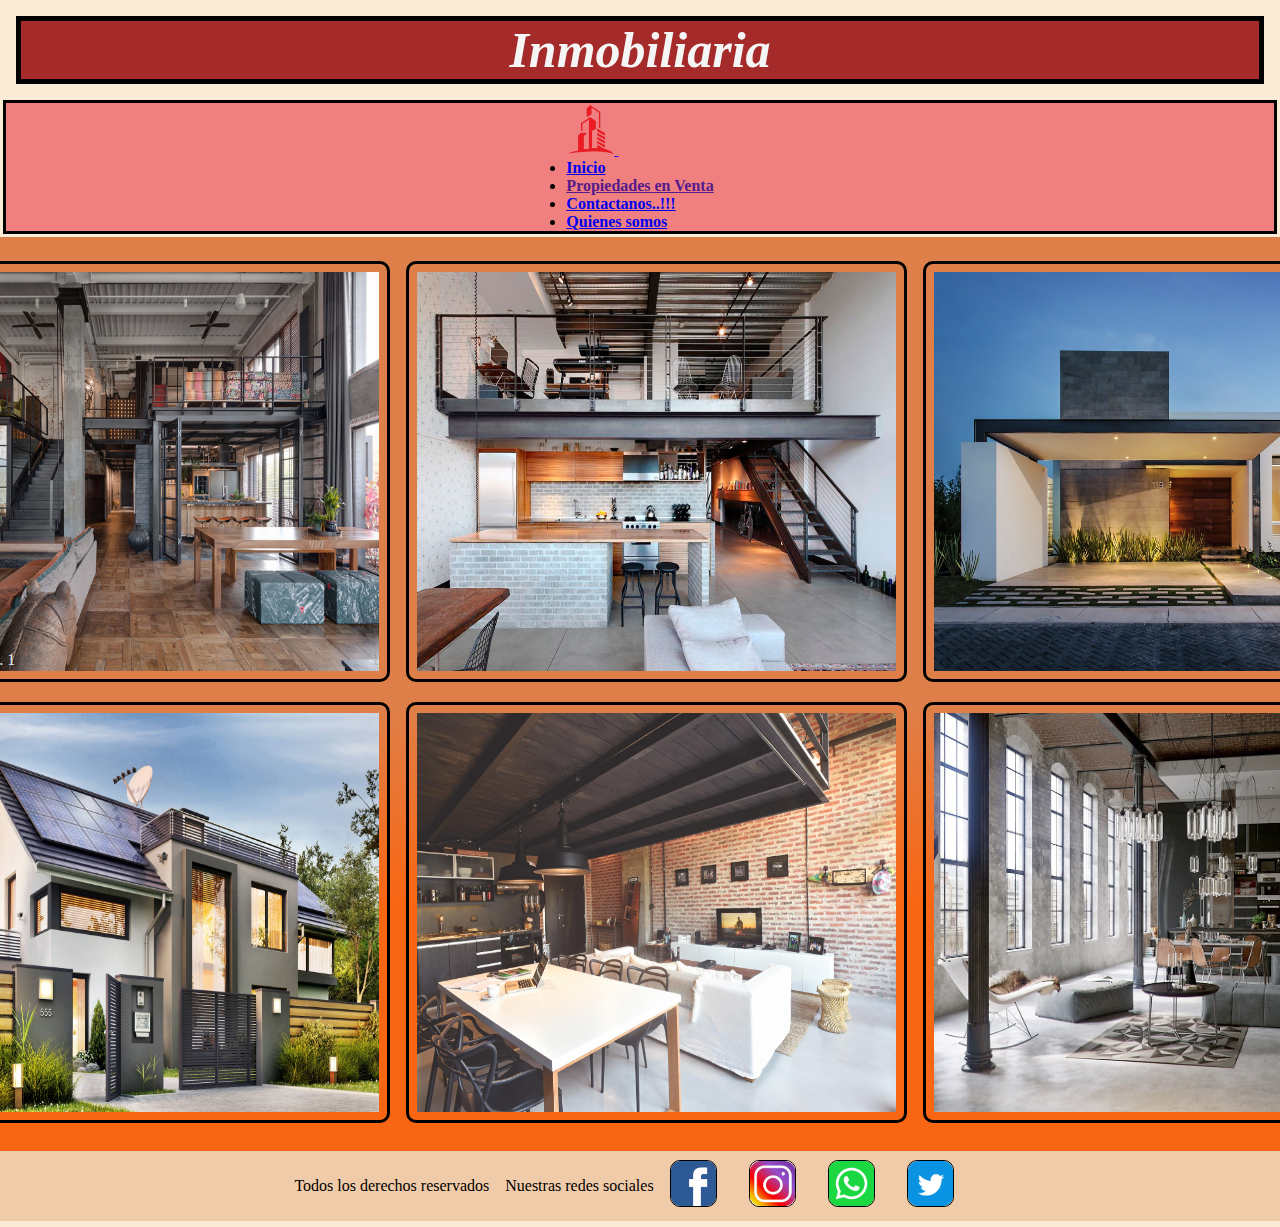
==== pages/alquileres.html @ d1ef6b76 "segunda pre-entrega del proyecto final" ====
<!DOCTYPE html>
<html lang="en">
<head>
    <meta charset="UTF-8">
    <meta http-equiv="X-UA-Compatible" content="IE=edge">
    <meta name="viewport" content="width=device-width, initial-scale=1.0">

    <!--link bt-->

    <link href="https://cdn.jsdelivr.net/npm/bootstrap@5.3.0-alpha1/dist/css/bootstrap.min.css" rel="stylesheet" integrity="sha384-GLhlTQ8iRABdZLl6O3oVMWSktQOp6b7In1Zl3/Jr59b6EGGoI1aFkw7cmDA6j6gD" crossorigin="anonymous">

     <!--link a mi css-->
    
     <link rel="stylesheet" href="../css/estilos.css">
     
    <title>Alquileres</title>

</head>
<body>

    <!--encabezado del html-->

    <header>

        <h1 class="titulo-uno">Inmobiliaria</h1>
        
         <!--menu de navegacion bt-->

        <div class="menu">
          <nav class="navbar navbar-expand-lg">
              <div class="container-fluid">
                <a class="navbar-brand" href="#">
                  <img src="../img/logotransparente.png" alt="foto de logo" class="foto-logo">
                </a>
                <button class="navbar-toggler" type="button" data-bs-toggle="collapse" data-bs-target="#navbarSupportedContent" aria-controls="navbarSupportedContent" aria-expanded="false" aria-label="Toggle navigation">
                  <span class="navbar-toggler-icon"></span>
                </button>
                <div class="collapse navbar-collapse" id="navbarSupportedContent">
                  <ul class="navbar-nav me-auto mb-2 mb-lg-0">
                    <li class="nav-item">
                      <a class="nav-link active" aria-current="page" href="../index.html">Inicio</a>
                    </li>
                    <li class="nav-item">
                      <a class="nav-link active" aria-current="page" href="">Propiedades en Venta</a>
                    </li>
                    <li class="nav-item">
                      <a class="nav-link active" aria-current="page" href="contacto.html">Contactanos..!!!</a>
                    </li>
                    <li class="nav-item">
                      <a class="nav-link active" aria-current="page" href="sobrenosotros.html">Quienes somos</a>
                    </li>
                  </ul>
                  
                </div>
              </div>
            </nav>
      </div>

    </header>

    <!--cuerpo principal del html-->
    
    <main class="alquileres">
     
      <div class="galeria-img">

        <div class="galeria-item">
          <img src="../img/1.jpg" alt="foto propiedad" class="img-size">
          <a href="propiedad-uno.html" class="titulo-imagen">Propiedad Nro. 1</a>
        </div>
        <div>
          <img src="../img/2.jpg" alt="foto propiedad" class="img-size">
        </div>
        <div>
          <img src="../img/3.jpg" alt="foto propiedad" class="img-size">
        </div>
        <div>
          <img src="../img/4.jpg" alt="foto propiedad" class="img-size">
        </div>
        <div>
          <img src="../img/5.jpg" alt="foto propiedad" class="img-size">
        </div>
        <div>
          <img src="../img/6.jpg" alt="foto propiedad" class="img-size">
        </div>
        
      </div>
   
    </main>

    <!--pie de pagina del html-->

    <footer>

      <p class="copyright">Todos los derechos reservados</p>

        <div class="redes-sociales">

          <p>Nuestras redes sociales</p>
          
          <a href="http://www.facebook.com" target="_blank" class="iconos-redes"><img src="../img/face.png" alt="icono de facebook"></a>

            <a href="http://www.instagram.com" target="_blank" class="iconos-redes"><img src="../img/instagram.png" alt="icono de instagram"></a>
            
            <a href="https://web.whatsapp.com/" target="_blank" class="iconos-redes"><img src="../img/WhatsApp.jpeg" alt="icono de whatsapp"></a>

            <a href="https://twitter.com/?lang=es" target="_blank" class="iconos-redes"><img src="../img/twitter.png" alt="icono de twitter"></a>
        </div>

    </footer>

    <script src="https://cdn.jsdelivr.net/npm/bootstrap@5.3.0-alpha1/dist/js/bootstrap.bundle.min.js" integrity="sha384-w76AqPfDkMBDXo30jS1Sgez6pr3x5MlQ1ZAGC+nuZB+EYdgRZgiwxhTBTkF7CXvN" crossorigin="anonymous"></script>    

</body>
</html>
---- css/estilos.css ----
/*reset*/
*{
    margin: 0;
    padding: 0;
}

/*estilos generales*/

/*estilos body*/

body{
   background-color: antiquewhite;
}

/* estilos de header*/

.contenedor-uno{
    height: 80%;
    width: 100%;    
}

.titulo-uno{
    text-align: center;
    color: whitesmoke;
    background-color: brown;
    font-size: 50px;
    font-style: oblique;
    
    margin: 1rem;

    border: solid black 5px;
}

/*estilos para el menu de navegacion*/

.menu{
   
    background-color: lightcoral;

    border: solid black 3px;

    margin: 0.2rem;
       
}

.foto-logo{
    width: 3rem;
   
}

/*estilos para el boton del menu*/

.navbar-toggler{
    border: none !important; 
    
}

.navbar-toggler:focus{
    box-shadow: none !important;
}

/*etilos de main */

.main-uno{
    display: flex;
    flex-direction: column;
    align-items: center;
    text-align: center;
}

.main-uno img{
    height: 90%;
    width: 100%; 
    padding: 1rem;
    margin: 1rem; 
    
}


/*estilos pagina alquileres*/

/*main*/

.galeria-img{
    width: 100%;
    background: linear-gradient(180deg, rgba(222,126,72,0.9890710382513661) 51%, rgba(249,102,19,1) 73%);
    display: flex;
    flex-direction: column;
    align-items: center;
    justify-items: center;
    text-align: center;
}

.img-size{
    width: 80%;
    border: solid black 3px;
    border-radius: 10px;
    padding: 0.5rem;
    margin: 0.5rem;
}

.galeria-item{
    position: relative;
}
.titulo-imagen{
    display: block;
    color: rgb(228, 235, 241) !important;
    text-decoration: none !important;
    position: absolute;
    left: 100px;
    bottom: 20px;
    
}


/*estilos pagina contacto*/

.maincontacto{
    text-align: center;
    padding-top: 10px;
    background-color: whitesmoke;
    margin: 15px 10px 10px 10px;
    font-size: 15px;
    
}

.maincontacto h2{
    background-color: rgb(196, 192, 192);
    padding: 20px 20px 20px 20px;
    width: 90%;
    margin: 30px 0px 50px 50px
}


/*estilos pagina sobrenosotros*/

.main-nosotros{
    height: 100%;
    display: flex;
    flex-direction: column;
    justify-content: center;
    justify-items: center;

}

.main-nosotros img{
    height: 100%;
    margin: 1rem;
    padding: 1rem;
}

.main-nosotros p{
    text-align: center;
    margin: 0.5rem;
}

.main-nosotros h2{
    text-align: center;
}


/* estilos de footer*/

footer{
    background-color: rgba(238, 195, 158, 0.801);
    display: flex;
    justify-content: center; /*alinea a los hijos horizontal*/
    align-items: center; /*alinea a los hijos vertical*/
}

.redes-sociales{
    display: flex;
    align-items: center; /*alinea a los hijos vertical*/
    flex-wrap: wrap;
    margin: 1rem;
}

.redes-sociales a img{
    height: 45px;
    width: 45px;
    border-radius: 10px;
    border: 1px solid black;
    margin: 1rem;
    
}



/* estilos para pantallas de escritorio*/

@media screen and (min-width: 1024px){

    /*estilos de menu*/

    .menu{
        display: flex;
        justify-content: center; 
    }

    .collapse{
        font-weight: bolder !important;
        
    }

    .nav-item:hover{
        transform: scale(0.9) !important;
        font-weight:lighter !important;
    }
    
    .main-uno{
        width: 100%;
        display: grid;
        grid-template-columns: auto;
        grid-template-rows: auto;
        grid-template-areas: 
        "img h2"
        "img p";
        justify-content: center;
        justify-items: center;
        margin-bottom: 1rem;
    }

    .main-uno img{
        grid-area: img;        
    }

    .main-uno h2{
        grid-area: h2;
    }

    .main-uno p{
        grid-area: p;
    }


    /*estilos para alquileres*/

   .galeria-img{
        width:100% !important;
        padding: 1rem;
        display: grid;
        grid-template-columns: repeat(3,1fr);
        grid-template-rows: repeat(2,0.5fr);
        justify-items: center;
        justify-content: center;
        text-align: center;
    }

    .galeria-item{
        position: relative;
    }
    .img-size{
        
        width: 479px !important;
        height: 399px;
    }

    .titulo-imagen{
        position: absolute;
        left: 25px;
        bottom: 25px;
        
    }


    /*estilos para propiedad-uno*/

    .galeria-dos{
        width: 100%;
        margin: 1rem;
        padding: 1rem;
        gap: 1rem;
        display: grid;
        grid-template-areas: 
        "imagen-uno imagen-dos"
        "imagen-uno imagen-cuatro"
        "imagen-tres imagen-tres";
        justify-content: center;
        justify-items: center;
    }

    .contenedor-dos{
        display: grid;
        justify-content: center;
        justify-items: center;
    }

    .imagen-uno{
        width: 100%;
        height:100%;
        grid-area: imagen-uno;
    }
    
    .imagen-dos{
        width: 100%;
        height: 100%;
        grid-area: imagen-dos;
    }
    
    .imagen-tres{
        width: 100%;
        height: 100%;
        grid-area: imagen-tres;
    }
    
    .imagen-cuatro{
        width: 100%;
        height: 100%;
        grid-area: imagen-cuatro;
    }
    
    .imagen-uno img{
        width: 100%;
        height: 100%;
    }
    
    .imagen-dos img{
        width: 100%;
        height: 100%;
    }
    
    .imagen-tres img{
        width: 100%;
        height: 100%;
    }
    
    .imagen-cuatro img{
        width: 100%;
        height: 100%;
       
    }
    
    /*estilos de footer*/

    footer{
        height: 70px;
        
    }

    

}
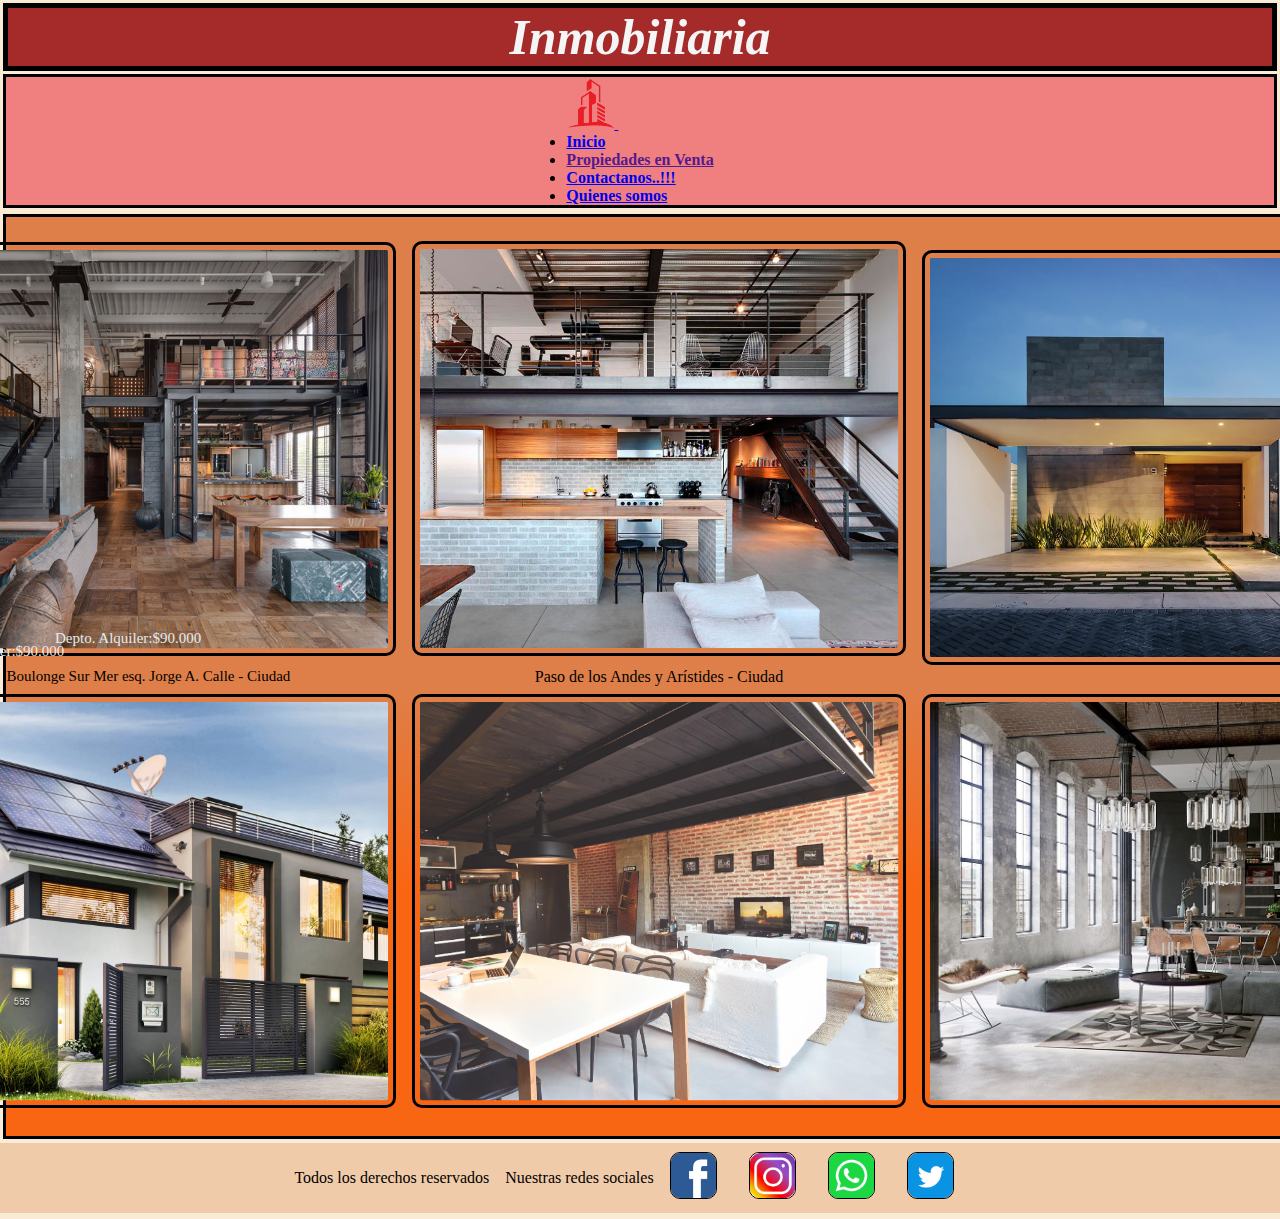
==== commit 2ac097e9: "nuevos cambios en todo el proyecto" ====
--- a/pages/alquileres.html
+++ b/pages/alquileres.html
@@ -66,10 +66,13 @@
 
         <div class="galeria-item">
           <img src="../img/1.jpg" alt="foto propiedad" class="img-size">
-          <a href="propiedad-uno.html" class="titulo-imagen">Propiedad Nro. 1</a>
+          <a href="propiedad-uno.html" class="titulo-imagen">Depto. Alquiler:$90.000</a>
+          <p>Boulonge Sur Mer esq. Jorge A. Calle - Ciudad</p>
         </div>
         <div>
           <img src="../img/2.jpg" alt="foto propiedad" class="img-size">
+          <a href="propiedad-uno.html" class="titulo-img">Depto. Alquiler:$90.000</a>
+          <p>Paso de los Andes y Arístides - Ciudad</p>
         </div>
         <div>
           <img src="../img/3.jpg" alt="foto propiedad" class="img-size">
--- a/css/estilos.css
+++ b/css/estilos.css
@@ -15,7 +15,7 @@
 
 /* estilos de header*/
 
-.contenedor-uno{
+.img-portada{
     height: 80%;
     width: 100%;    
 }
@@ -26,9 +26,7 @@
     background-color: brown;
     font-size: 50px;
     font-style: oblique;
-    
-    margin: 1rem;
-
+    margin: 0.2rem;
     border: solid black 5px;
 }
 
@@ -37,9 +35,7 @@
 .menu{
    
     background-color: lightcoral;
-
     border: solid black 3px;
-
     margin: 0.2rem;
        
 }
@@ -81,6 +77,10 @@
 /*estilos pagina alquileres*/
 
 /*main*/
+
+.alquileres{
+    padding: 0.2rem;
+}
 
 .galeria-img{
     width: 100%;
@@ -90,29 +90,115 @@
     align-items: center;
     justify-items: center;
     text-align: center;
+    
 }
 
 .img-size{
     width: 80%;
     border: solid black 3px;
     border-radius: 10px;
-    padding: 0.5rem;
+    padding: 0.3rem;
     margin: 0.5rem;
+    object-fit: cover; /*prop. que permite que la img ocupe el espacio del contendor sin distorsionarse*/
 }
 
 .galeria-item{
     position: relative;
 }
+
 .titulo-imagen{
     display: block;
     color: rgb(228, 235, 241) !important;
     text-decoration: none !important;
     position: absolute;
-    left: 100px;
-    bottom: 20px;
-    
-}
-
+    left: 55px;
+    bottom: 57px;
+    font-size: 15px;
+    
+}
+
+.titulo-img{
+    display: block;
+    color: rgb(228, 235, 241) !important;
+    text-decoration: none !important;
+    position: absolute;
+    left: 55px;
+    top: 630px;
+    font-size: 15px;
+}
+
+.galeria-item p{
+    font-size: 15px;
+}
+
+/*estilos para propiedad-uno*/
+
+.galeria-dos{
+    width: 100%;
+    display: flex;
+    flex-direction: column;
+    align-items: center;
+    justify-items: center;
+    text-align: center;
+}
+
+.img-depto{
+    width: 95%;
+    border-radius: 10px;
+    padding: 0.2rem;
+    margin: 0.2rem;
+    
+}
+
+.alquilertexto h2{
+    margin-top: 0.5rem;
+    text-align: center;
+}
+
+.alquilertexto p{
+    margin: 1rem;
+    padding: 1rem;
+    background-color: rgb(231, 235, 238);
+    font-size: 15px;
+    
+}
+
+.alquilertexto p span{
+    display: block;
+    text-align: left;
+    padding-top: 10px;
+}
+
+.locatario{
+    font-size: 16px;
+    text-decoration: underline;
+    font-weight: bold;
+}
+
+.alquilertextodos h3{
+    text-align: center;
+}
+
+.alquilertextodos p{
+    margin: 1rem;
+}
+
+.alquilertextodos p span{
+    display: block;
+    padding-top: 10px;
+
+}
+
+.ubicacion{
+    width: 100%;
+    padding-top: 10px;
+}
+
+.alquilertextodos iframe{
+    margin: 0 0 0.5rem 0.5rem;
+    width: 95%;
+    height: 300px;
+}
 
 /*estilos pagina contacto*/
 
@@ -170,19 +256,7 @@
 }
 
 .redes-sociales{
-    display: flex;
-    align-items: center; /*alinea a los hijos vertical*/
-    flex-wrap: wrap;
-    margin: 1rem;
-}
-
-.redes-sociales a img{
-    height: 45px;
-    width: 45px;
-    border-radius: 10px;
-    border: 1px solid black;
-    margin: 1rem;
-    
+    display: none;
 }
 
 
@@ -207,6 +281,8 @@
         transform: scale(0.9) !important;
         font-weight:lighter !important;
     }
+    
+    /* estilos del index*/
     
     .main-uno{
         width: 100%;
@@ -236,6 +312,11 @@
 
     /*estilos para alquileres*/
 
+    .alquileres{
+        padding: 0.2rem;
+        
+    }
+
    .galeria-img{
         width:100% !important;
         padding: 1rem;
@@ -245,6 +326,7 @@
         justify-items: center;
         justify-content: center;
         text-align: center;
+        border: solid black 3px;
     }
 
     .galeria-item{
@@ -267,70 +349,64 @@
     /*estilos para propiedad-uno*/
 
     .galeria-dos{
+        display: grid;
+        grid-template-columns: 1fr 1fr;
+        grid-template-rows: 0.5fr 0.5fr;
+        justify-content: center;
+        justify-items: center;
+        align-items: center;
+        margin: 0.2rem;
+    }
+
+    .imagen-uno{
         width: 100%;
-        margin: 1rem;
-        padding: 1rem;
-        gap: 1rem;
+      
+    }
+    
+    .imagen-dos{
+        width: 100%;
+        
+    }
+    
+    .imagen-tres{
+        width: 100%;
+        
+    }
+    
+    .imagen-cuatro{
+        width: 100%;
+        
+    }
+    
+    .img-depto{
+        width: 95%;
+    }
+    
+    .informacion{
+        margin-top: 10px;
         display: grid;
         grid-template-areas: 
-        "imagen-uno imagen-dos"
-        "imagen-uno imagen-cuatro"
-        "imagen-tres imagen-tres";
-        justify-content: center;
-        justify-items: center;
-    }
-
-    .contenedor-dos{
-        display: grid;
-        justify-content: center;
-        justify-items: center;
-    }
-
-    .imagen-uno{
-        width: 100%;
-        height:100%;
-        grid-area: imagen-uno;
-    }
-    
-    .imagen-dos{
-        width: 100%;
-        height: 100%;
-        grid-area: imagen-dos;
-    }
-    
-    .imagen-tres{
-        width: 100%;
-        height: 100%;
-        grid-area: imagen-tres;
-    }
-    
-    .imagen-cuatro{
-        width: 100%;
-        height: 100%;
-        grid-area: imagen-cuatro;
-    }
-    
-    .imagen-uno img{
-        width: 100%;
-        height: 100%;
-    }
-    
-    .imagen-dos img{
-        width: 100%;
-        height: 100%;
-    }
-    
-    .imagen-tres img{
-        width: 100%;
-        height: 100%;
-    }
-    
-    .imagen-cuatro img{
-        width: 100%;
-        height: 100%;
-       
-    }
-    
+        "alquilertexto alquilertextodos"
+        "alquilertexto alquilertextodos";
+        margin: 0 1rem 1rem 1rem;
+          
+    }
+    
+    .alquilertexto{
+      grid-area: alquilertexto;
+    
+    }
+
+    .alquilertexto h2{
+        text-align: center;
+    }
+
+    .alquilertextodos{
+        grid-area: alquilertextodos;
+        text-align: center;
+    }
+
+      
     /*estilos de footer*/
 
     footer{
@@ -338,6 +414,22 @@
         
     }
 
+    .redes-sociales{
+        display: flex;
+        align-items: center; /*alinea a los hijos vertical*/
+        flex-wrap: wrap;
+        margin: 1rem;
+    }
+    
+    .redes-sociales a img{
+        height: 45px;
+        width: 45px;
+        border-radius: 10px;
+        border: 1px solid black;
+        margin: 1rem;
+        
+    }
+
     
 
 }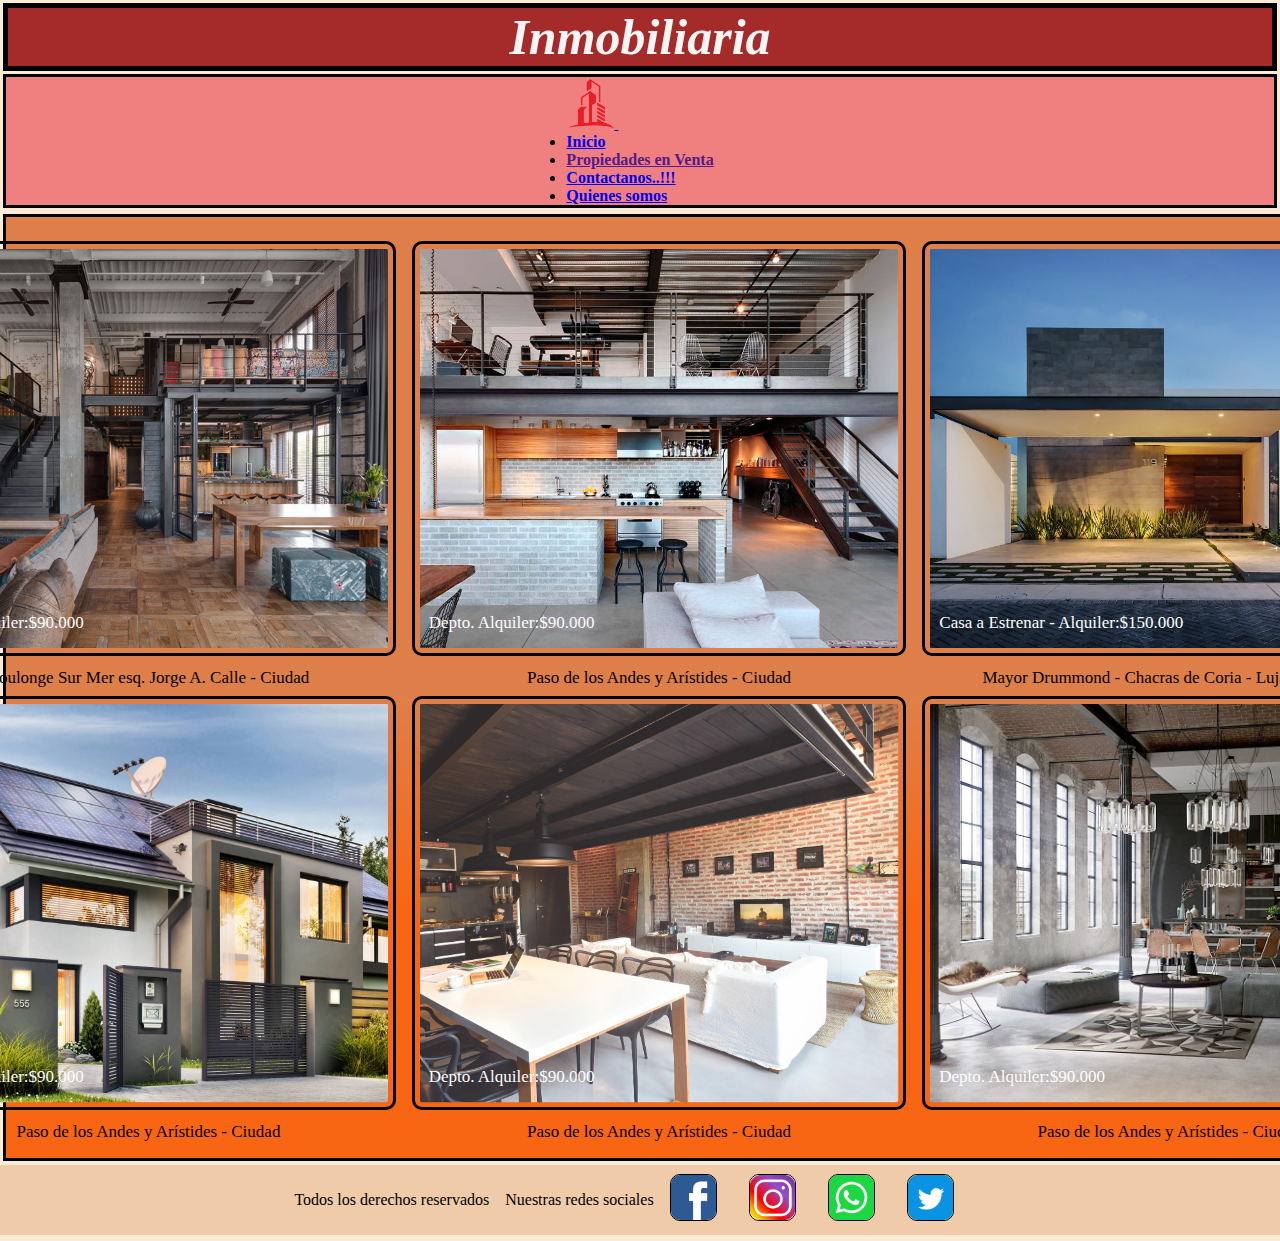
==== commit b508e7db: "modificaciones a alquileres.html" ====
--- a/pages/alquileres.html
+++ b/pages/alquileres.html
@@ -69,22 +69,30 @@
           <a href="propiedad-uno.html" class="titulo-imagen">Depto. Alquiler:$90.000</a>
           <p>Boulonge Sur Mer esq. Jorge A. Calle - Ciudad</p>
         </div>
-        <div>
+        <div class="galeria-item">
           <img src="../img/2.jpg" alt="foto propiedad" class="img-size">
-          <a href="propiedad-uno.html" class="titulo-img">Depto. Alquiler:$90.000</a>
+          <a href="#" class="titulo-imagen">Depto. Alquiler:$90.000</a>
           <p>Paso de los Andes y Arístides - Ciudad</p>
         </div>
-        <div>
+        <div class="galeria-item">
           <img src="../img/3.jpg" alt="foto propiedad" class="img-size">
+          <a href="#" class="titulo-imagen">Casa a Estrenar - Alquiler:$150.000</a>
+          <p>Mayor Drummond - Chacras de Coria - Lujan de Cuyo</p>
         </div>
-        <div>
+        <div class="galeria-item">
           <img src="../img/4.jpg" alt="foto propiedad" class="img-size">
+          <a href="#" class="titulo-imagen">Depto. Alquiler:$90.000</a>
+          <p>Paso de los Andes y Arístides - Ciudad</p>
         </div>
-        <div>
+        <div class="galeria-item">
           <img src="../img/5.jpg" alt="foto propiedad" class="img-size">
+          <a href="#" class="titulo-imagen">Depto. Alquiler:$90.000</a>
+          <p>Paso de los Andes y Arístides - Ciudad</p>
         </div>
-        <div>
+        <div class="galeria-item">
           <img src="../img/6.jpg" alt="foto propiedad" class="img-size">
+          <a href="#" class="titulo-imagen">Depto. Alquiler:$90.000</a>
+          <p>Paso de los Andes y Arístides - Ciudad</p>
         </div>
         
       </div>
--- a/css/estilos.css
+++ b/css/estilos.css
@@ -100,6 +100,7 @@
     padding: 0.3rem;
     margin: 0.5rem;
     object-fit: cover; /*prop. que permite que la img ocupe el espacio del contendor sin distorsionarse*/
+    
 }
 
 .galeria-item{
@@ -107,24 +108,13 @@
 }
 
 .titulo-imagen{
-    display: block;
-    color: rgb(228, 235, 241) !important;
     text-decoration: none !important;
     position: absolute;
     left: 55px;
-    bottom: 57px;
+    bottom: 55px;
     font-size: 15px;
-    
-}
-
-.titulo-img{
-    display: block;
-    color: rgb(228, 235, 241) !important;
-    text-decoration: none !important;
-    position: absolute;
-    left: 55px;
-    top: 630px;
-    font-size: 15px;
+    color: rgb(253, 253, 253) !important;
+    
 }
 
 .galeria-item p{
@@ -150,6 +140,10 @@
     
 }
 
+.alquilertexto{
+    width: 100%;
+}
+
 .alquilertexto h2{
     margin-top: 0.5rem;
     text-align: center;
@@ -175,23 +169,19 @@
     font-weight: bold;
 }
 
-.alquilertextodos h3{
+.alquilertextodos h3, h4{
     text-align: center;
 }
 
 .alquilertextodos p{
-    margin: 1rem;
+    margin: .5rem 1rem 1rem 1rem;
+    text-align: center;
 }
 
 .alquilertextodos p span{
     display: block;
     padding-top: 10px;
 
-}
-
-.ubicacion{
-    width: 100%;
-    padding-top: 10px;
 }
 
 .alquilertextodos iframe{
@@ -260,6 +250,114 @@
 }
 
 
+/* estilos para pantallas de tablet*/
+
+@media screen and (min-width: 768px){
+
+    /*estilos para alquileres*/
+    
+    .alquileres{
+        padding: 0.2rem;
+    }
+
+   .galeria-img{
+        width:100% !important;
+        padding: 1rem;
+        display: grid;
+        grid-template-columns: repeat(2,0.2fr);
+        grid-template-rows: repeat(3,0.5fr);
+        justify-items: center;
+        justify-content: center;
+        text-align: center;
+        border: solid black 2px;
+    }
+
+    .galeria-item{
+        position: relative;
+    }
+    .img-size{
+        width: 390px !important;
+        height: 399px;
+    }
+
+    .titulo-imagen{
+        position: absolute;
+        left: 25px;
+        bottom: 55px;
+        font-size: 17px;
+    }
+
+    .galeria-item p{
+        font-size: 17px;
+    }
+
+    /*estilos para propiedad-uno*/
+
+    .galeria-dos{
+        width: 100%;
+        display: grid;
+        grid-template-columns: repeat(2,1fr);
+        grid-template-rows: repeat(3,0.5fr);
+        justify-content: center;
+        justify-items: center;
+        align-items: center;
+        margin: 0.2rem;
+        padding: 0.5rem;
+    }
+
+    .imagen-uno{
+        grid-column-start: span 2;
+        width: 100%;
+      
+    }
+    
+    .imagen-dos{
+        width: 95%;        
+    }
+        
+    .imagen-cuatro{
+        grid-column-start: span 2;
+        width: 100%;
+        
+    }   
+       
+    .informacion{
+        margin-top: 10px;
+        display: grid;
+        grid-template-areas: 
+        "alquilertexto alquilertextodos";
+        grid-template-columns: 1fr 1fr;
+        margin: 0 1rem 1rem 1rem;
+          
+    }
+    
+    .alquilertexto{        
+      grid-area: alquilertexto;
+    }
+
+    .alquilertexto p{
+        font-size: 16px;
+    }
+
+    .alquilertexto h2{    
+        text-align: center;
+    }
+
+    .alquilertextodos{
+        grid-area: alquilertextodos;
+        text-align: center;
+    }
+
+    .alquilertextodos h3{
+        margin-top: 0.6rem;
+    }
+
+    .alquilertextodos iframe{
+        height: 59%;
+    }
+
+}    
+/* fin de estilos para pantallas de tablets*/
 
 /* estilos para pantallas de escritorio*/
 
@@ -341,7 +439,7 @@
     .titulo-imagen{
         position: absolute;
         left: 25px;
-        bottom: 25px;
+        bottom: 55px;
         
     }
 
@@ -349,69 +447,37 @@
     /*estilos para propiedad-uno*/
 
     .galeria-dos{
-        display: grid;
-        grid-template-columns: 1fr 1fr;
-        grid-template-rows: 0.5fr 0.5fr;
-        justify-content: center;
-        justify-items: center;
-        align-items: center;
-        margin: 0.2rem;
+        grid-template-columns: repeat(2,1fr);
+        grid-template-rows: repeat(2,0.5fr);
+        
     }
 
     .imagen-uno{
+        grid-column-start: span 1;
         width: 100%;
       
     }
     
+    .imagen-cuatro{
+        grid-column-start: span 1;
+        width: 100%;
+        
+    }
+    
     .imagen-dos{
-        width: 100%;
-        
-    }
-    
-    .imagen-tres{
-        width: 100%;
-        
-    }
-    
-    .imagen-cuatro{
-        width: 100%;
-        
-    }
-    
-    .img-depto{
-        width: 95%;
-    }
-    
-    .informacion{
-        margin-top: 10px;
-        display: grid;
-        grid-template-areas: 
-        "alquilertexto alquilertextodos"
-        "alquilertexto alquilertextodos";
-        margin: 0 1rem 1rem 1rem;
-          
-    }
-    
-    .alquilertexto{
-      grid-area: alquilertexto;
-    
-    }
-
-    .alquilertexto h2{
-        text-align: center;
-    }
-
-    .alquilertextodos{
-        grid-area: alquilertextodos;
-        text-align: center;
-    }
-
-      
+        width: 99%;
+        height: 99%;
+        object-fit: cover;
+    }
+
+    .alquilertextodos iframe{
+        height: 53%;
+    }
+    
     /*estilos de footer*/
 
     footer{
-        height: 70px;
-        
+        height: 70px;        
     }
 
     .redes-sociales{
@@ -432,4 +498,5 @@
 
     
 
-}+}
+
